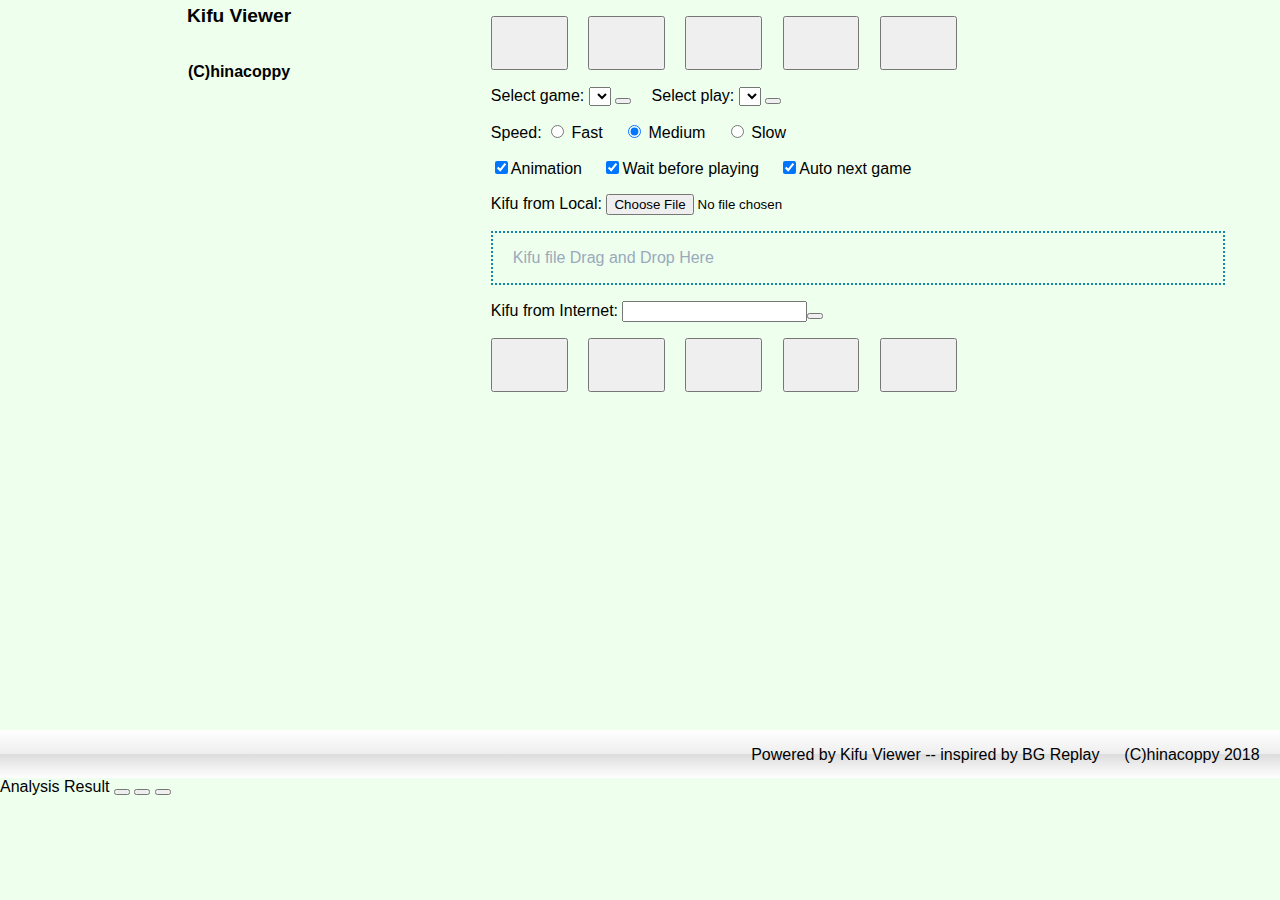
==== KifuViewer.html @ 30da7fcb "replace FuncHoverDiv2 to FloatWindow2" ====
<!DOCTYPE html>
<html lang="ja">
<head>
<meta charset="UTF-8">
<meta http-equiv="cache-control" content="no-cache">
<meta name="apple-mobile-web-app-capable" content="yes">
<meta name="apple-mobile-web-app-status-bar-style" content="black">
<meta name="viewport" content="width=device-width,initial-scale=1.0,user-scalable=no">
<meta name="description" content="Backgammon Kifu Viewer">
<meta name="author" content="(C)hinacoppy 2018-2021">
<link rel="manifest" href="manifest.json">
<link rel="stylesheet" href="css/KifuViewer.css">
<link rel="stylesheet" href="/css/bgBoard.css">
<link rel="stylesheet" href="/css/FloatWindow2.css">
<link rel="stylesheet" href="/css/font-awesome-animation.min.css">
<link rel="icon" href="icon/favicon.ico">
<link rel="apple-touch-icon" href="icon/apple-touch-icon.png">
<title>BG Kifu Viewer</title>
</head>

<body class="container">
<header class="header">
<div id="pageinfodisp" class="pagetitle">Kifu Viewer</div>
<div id="matchinfodisp" class="infodisp">&nbsp;</div>
<div id="gameinfodisp" class="infodisp">(C)hinacoppy</div>
</header>

<section class="mainarea">
<div class="mainareaflex">
<div><div id="p1name" class="playername">&nbsp;</div><div id="p1pip" class="pip">&nbsp;</div></div>
<div id="board" class="board boardStyle1"></div>
<div><div id="p2name" class="playername">&nbsp;</div><div id="p2pip" class="pip">&nbsp;</div></div>
</div>
</section>

<nav class="nav">
<p>
<button id="prevGameBtn" class="navbutton"><i class="fas fa-angle-double-left fa-2x"></i></button>&emsp;
<button id="prevPlayBtn" class="navbutton"><i class="fas fa-angle-left fa-2x"></i></button>&emsp;
<button id="autoplayBtn" class="navbutton"><i class="far fa-play-circle fa-2x"></i></button>&emsp;
<button id="nextPlayBtn" class="navbutton"><i class="fas fa-angle-right fa-2x"></i></button>&emsp;
<button id="nextGameBtn" class="navbutton"><i class="fas fa-angle-double-right fa-2x"></i></button>&emsp;
</p>

<p>Select game:
<select id="gameSelect" class="jumpselect"></select>
<button id="gameGoBtn" class="normalbutton"><i class="fas fa-share"></i></button>&emsp;
Select play:
<select id="playSelect" class="jumpselect"></select>
<button id="playGoBtn" class="normalbutton"><i class="fas fa-share"></i></button>
</p>

<p>Speed:
<label><input type="radio" name="animspeed" value="0"> Fast</label>&emsp;
<label><input type="radio" name="animspeed" value="1" checked> Medium</label>&emsp;
<label><input type="radio" name="animspeed" value="2"> Slow</label>&emsp;
</p>

<p>
<label><input type="checkbox" id="animFlag" checked>Animation</label>&emsp;
<label><input type="checkbox" id="waitFlag" checked>Wait before playing</label>&emsp;
<label><input type="checkbox" id="autoFlag" checked>Auto next game</label>
</p>

<p>Kifu from Local: <input type="file" id="localKifuFile"></p>
<p id="dropzone" class="dropzone">Kifu file Drag and Drop Here</p>
<p class="hidewhengithub">Kifu from Internet: <input type="text" id="inetKifuURL"><button id="urldownload"><i class="fas fa-cloud-download-alt"></i></button></p>

<p>
<button id="gamestart" class="navbutton"><i class="fas fa-paper-plane fa-2x"></i></button>&emsp;
<button id="flipHoriz" class="navbutton"><i class="fas fa-arrows-alt-h fa-2x"></i></button>&emsp;
<button id="flipVert" class="navbutton"><i class="fas fa-arrows-alt-v fa-2x"></i></button>&emsp;
<span class="hidewhengithub">
<button id="analyse" class="navbutton"><i class="fas fa-lightbulb fa-2x"></i></button>&emsp;
</span>
<a href="./"><button class="navbutton"><i class="fas fa-home fa-2x"></i></button></a>&emsp;
</p>
<br><br>
<p id="rolldisp" class="infodisp">&nbsp;</p>
<p id="movedisp" class="infodisp">&nbsp;</p>
</nav>

<footer class="footer">
<p>Powered by Kifu Viewer -- inspired by BG Replay &emsp; (C)hinacoppy 2018 &emsp;</p>
</footer>

<aside class="aside">
<textarea id="gamesource" cols="70" rows="20" style="display:none"></textarea>
<textarea id="gamescript" cols="70" rows="20" style="display:none"></textarea>
</aside>

<section id="analysis" class="modalContainer hidewhengithub">
  <div id="analysisHeader" class="modalTitle">
    <span class="modalTitleText">Analysis Result</span>
    <button id="maxBtnAnl"><i class="fas fa-window-maximize"></i></button>
    <button id="minBtnAnl"><i class="fas fa-window-minimize"></i></button>
    <button id="closeBtnAnl"><i class="fas fa-window-close"></i></button>
  </div>
  <div id="analysisBody" class="modalBody">
    <pre id="analysisresult"></pre>
  </div>
</section>

<script src="/js/fontawesome-all.min.js" defer></script>
<script src="/js/jquery-3.6.0.min.js"></script>
<script src="/js/FloatWindow2.js"></script>
<script src="/js/BgUtil_class.js"></script>
<script src="/js/BgXgid_class.js"></script>
<script src="/js/BgChequer_class.js"></script>
<script src="/js/BgBoard_class.js"></script>
<script src="./js/BgGame_class.js"></script>
<script>
myGame = new BgGame();
</script>
</body>
</html>
---- css/KifuViewer.css ----
/**
  KifuViewer.css
  designed by hinacoppy 2018
*/

/* document outline ----------------------------------------- */
*{
  user-select:none; /* タップ、ドラッグで文字選択しないように */
}
html{
  height:100%;
  overflow:scroll;
  overscroll-behavior:none; /* バウンススクロールを抑止(only for Android) */
}
body{
  margin:0;
  padding:0;
  min-height:100%;
  height:100%;
  font-family:'Arial', 'Meiryo UI';
}
.container{
  background: #efe;
  display: grid; /* Grid Layout でコンテンツを配置 */
  grid-template-columns: auto auto;
  grid-template-rows: max-content auto auto 3em;
  grid-template-areas:
     'header nav'
     'board  nav'
     'aside  aside'
     'footer footer';
}

.header{
  grid-area: header;
  text-align: center;
}

.footer{
  grid-area: footer;
  background: #eee;
  background-image: linear-gradient(#fff 0%, #eee 50%, #ddd 51%, #fff 100%);
  height: 3em;
  text-align: right;
}

.mainarea{
  grid-area: board;
  margin: 1vh auto; /* 上寄せ、左右中央配置 */
}

.mainareaflex{
  display: flex;
  flex-direction: column; /* toggle column, column-reverse */
}

.nav{
  grid-area: nav;
  padding-left: 1vw;
}

.aside{
  grid-area: aside;
}

/* Constant definision for bgBoard.css ------------------------------ */
:root{
  --boardHeightNum: 70;
  --boardWidthNum: 45;
  --pointWidthNum: 3;
  --cubeSizeNum: 2.7;
  --frameSizeNum: 1.3;
  --offtrayMarginNum: 5;
  --offtrayHeightNum: 70; /* bgBoardApp=49, other=boardHeightNum */
  --cubeFontSizeNum: 2;
  --labelFontSizeNum: 0.8;
  --stackFontSizeNum: 1.5;
}


.pagetitle{
  font-weight: bold;
  font-size: 120%;
  padding-top: 0.5vh;
  margin-bottom: 1vh;
}

.playername{
  font-weight: bold;
  text-align: left;
  float: left; /* pipを右寄せ */
}

.pip{
  text-align: right;
}

.infodisp{
  font-weight: bold;
  margin-bottom: 1vh;
}

.analysisresult{
  font-weight: normal;
}

.navbutton{
  width: 6vw;
  height: 6vh;
}

.normalbutton{
}

.jumpselect{
}

.dropzone{
  border: 2px dotted #18a;
  width: 90%;
  height: 50px;
  line-height: 50px;
  color: #9ab;
  text-align: left;
  padding-left: 20px;
  margin-bottom: 10px;
  /*font-size: 120%;*/
}

/* モーダルウィンドウCSS */
/* 参考：https://myscreate.com/pure-modal/ */
/* 参考：https://ameblo.jp/mikuxmiku/entry-10358513809.html */
.modalArea{
  display: none;
  position: fixed;
  z-index: 50;
  top: 0;
  left: 0;
  width: 100%;
  height: 100%;
  background-color: rgba(30,30,30,0.7);
}
.modalTitleContainer{
  font-weight: bold;
  background: #777;
  color: white;
  padding: 5px;
  text-align: right;
}
.modalTitle{
  float:left;
}
.modalContents{
  position: absolute;
  top: 50%; /* 画面の中央寄せ */
  left: 50%;
  transform:translate(-50%,-50%);
  width: 70%;
  max-width: 432px;
  padding: 0px 30px 10px 30px;
  background-color: #ffe;
  border:solid #00f 2px;
}
.closeModal{
  cursor: pointer;
}
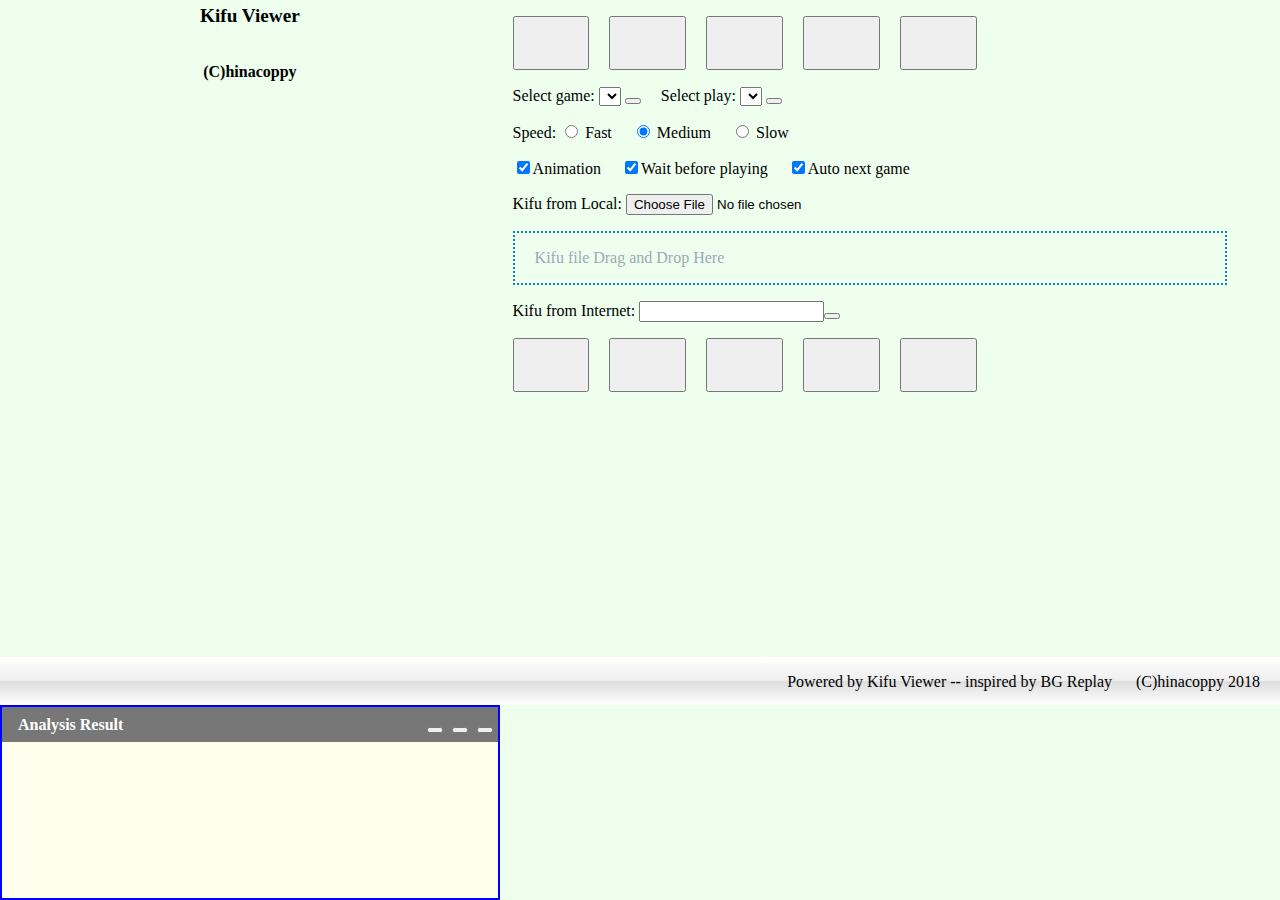
==== commit 38a785d6: "same as BgXgid_class to FairyGammon's code" ====
--- a/KifuViewer.html
+++ b/KifuViewer.html
@@ -108,6 +108,7 @@
 <script src="/js/BgXgid_class.js"></script>
 <script src="/js/BgChequer_class.js"></script>
 <script src="/js/BgBoard_class.js"></script>
+<script src="./js/BgMoveStrUtil_class.js"></script>
 <script src="./js/BgGame_class.js"></script>
 <script>
 myGame = new BgGame();
--- a/css/KifuViewer.css
+++ b/css/KifuViewer.css
@@ -1,24 +1,19 @@
 /**
   KifuViewer.css
-  designed by hinacoppy 2018
+  designed by hinacoppy 2018 -- 2021
 */
 
-/* document outline ----------------------------------------- */
-*{
-  user-select:none; /* タップ、ドラッグで文字選択しないように */
+html{
+  height: 100%;
 }
-html{
-  height:100%;
-  overflow:scroll;
-  overscroll-behavior:none; /* バウンススクロールを抑止(only for Android) */
+
+body{
+  margin: 0;
+  padding: 0;
+  min-height: 100%;
+  height: 100%;
 }
-body{
-  margin:0;
-  padding:0;
-  min-height:100%;
-  height:100%;
-  font-family:'Arial', 'Meiryo UI';
-}
+
 .container{
   background: #efe;
   display: grid; /* Grid Layout でコンテンツを配置 */
@@ -128,39 +123,30 @@
 }
 
 /* モーダルウィンドウCSS */
-/* 参考：https://myscreate.com/pure-modal/ */
-/* 参考：https://ameblo.jp/mikuxmiku/entry-10358513809.html */
-.modalArea{
-  display: none;
-  position: fixed;
-  z-index: 50;
-  top: 0;
-  left: 0;
-  width: 100%;
-  height: 100%;
-  background-color: rgba(30,30,30,0.7);
+/* 参考：http://webnonotes.com/javascript-2/fake-window/ */
+.modalContainer{
+  background-color:#ffe;
+  border:solid #00f 2px;
 }
-.modalTitleContainer{
-  font-weight: bold;
-  background: #777;
-  color: white;
-  padding: 5px;
-  text-align: right;
+.modalContainer button{ /* ボタン */
+  cursor:pointer;
+  margin-right:5px;
 }
 .modalTitle{
-  float:left;
+  width: 100%;
+  height:35px;
+  line-height:35px; /* 上下中央揃え */
+  font-weight:bold;
+  text-indent:1em;
+  background:#777;
+  color:white;
+  text-align:right;
+  cursor:move;
 }
-.modalContents{
-  position: absolute;
-  top: 50%; /* 画面の中央寄せ */
-  left: 50%;
-  transform:translate(-50%,-50%);
-  width: 70%;
-  max-width: 432px;
-  padding: 0px 30px 10px 30px;
-  background-color: #ffe;
-  border:solid #00f 2px;
+.modalTitleText{
+  float:left; /* 閉じるボタンを右寄せ */
 }
-.closeModal{
-  cursor: pointer;
+.modalBody{ /* データ表示 */
+  margin-top:35px; /* ヘッダ分開ける */
+  padding:20px;
 }
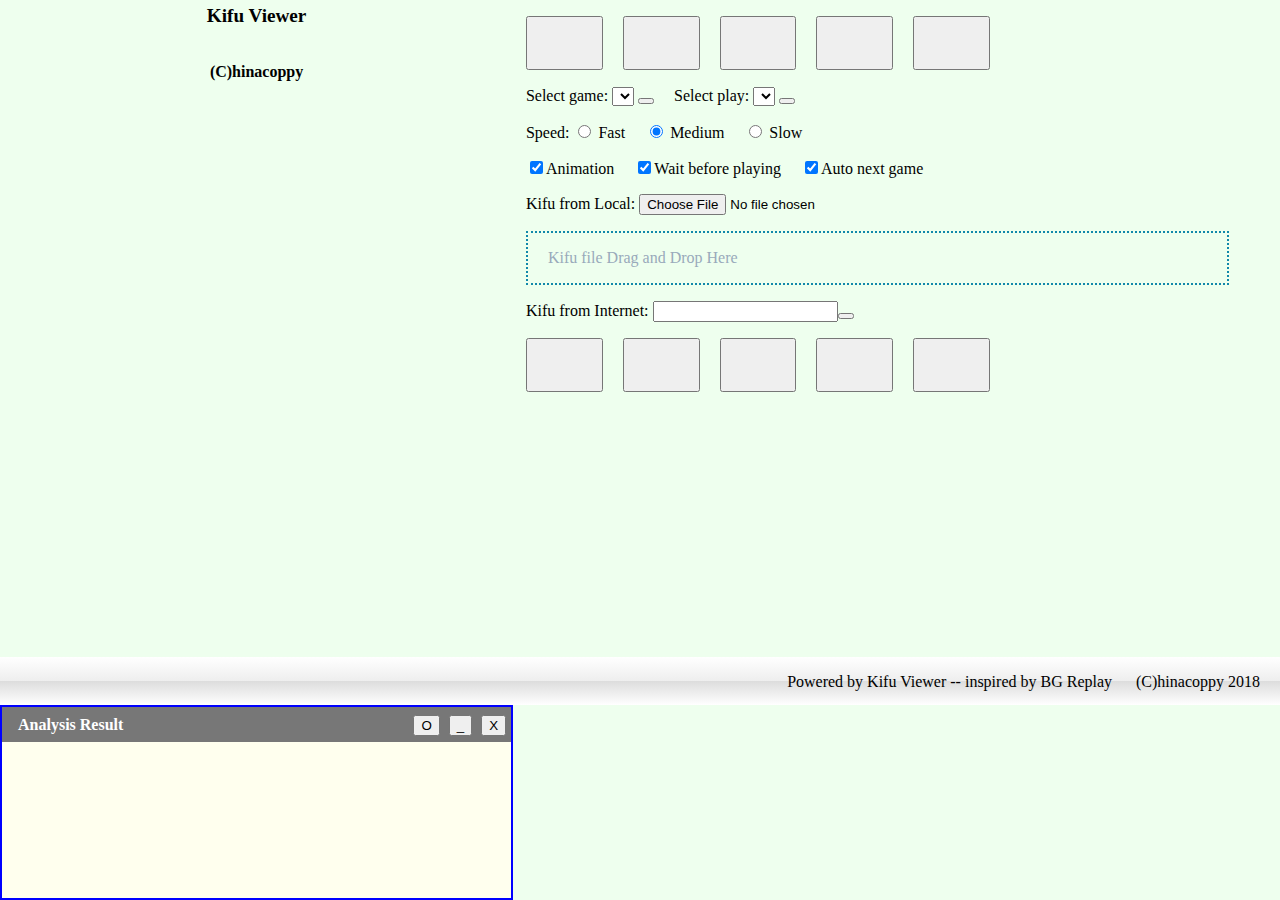
==== commit d83f042a: "use diet fontawesome library" ====
--- a/KifuViewer.html
+++ b/KifuViewer.html
@@ -10,7 +10,7 @@
 <meta name="author" content="(C)hinacoppy 2018-2021">
 <link rel="manifest" href="manifest.json">
 <link rel="stylesheet" href="css/KifuViewer.css">
-<link rel="stylesheet" href="/css/bgBoard.css">
+<link rel="stylesheet" href="/css/bgKfViewerBoard.css">
 <link rel="stylesheet" href="/css/FloatWindow2.css">
 <link rel="stylesheet" href="/css/font-awesome-animation.min.css">
 <link rel="icon" href="icon/favicon.ico">
@@ -37,7 +37,7 @@
 <p>
 <button id="prevGameBtn" class="navbutton"><i class="fas fa-angle-double-left fa-2x"></i></button>&emsp;
 <button id="prevPlayBtn" class="navbutton"><i class="fas fa-angle-left fa-2x"></i></button>&emsp;
-<button id="autoplayBtn" class="navbutton"><i class="far fa-play-circle fa-2x"></i></button>&emsp;
+<button id="autoplayBtn" class="navbutton"><i class="fas fa-play-circle fa-2x"></i></button>&emsp;
 <button id="nextPlayBtn" class="navbutton"><i class="fas fa-angle-right fa-2x"></i></button>&emsp;
 <button id="nextGameBtn" class="navbutton"><i class="fas fa-angle-double-right fa-2x"></i></button>&emsp;
 </p>
@@ -89,25 +89,25 @@
 <textarea id="gamescript" cols="70" rows="20" style="display:none"></textarea>
 </aside>
 
-<section id="analysis" class="modalContainer hidewhengithub">
+<section id="analysis" class="modalContainer hidewhengithub" draggable="true">
   <div id="analysisHeader" class="modalTitle">
     <span class="modalTitleText">Analysis Result</span>
-    <button id="maxBtnAnl"><i class="fas fa-window-maximize"></i></button>
-    <button id="minBtnAnl"><i class="fas fa-window-minimize"></i></button>
-    <button id="closeBtnAnl"><i class="fas fa-window-close"></i></button>
+    <button id="maxBtnAnl">O</button>
+    <button id="minBtnAnl">_</button>
+    <button id="closeBtnAnl">X</button>
   </div>
   <div id="analysisBody" class="modalBody">
     <pre id="analysisresult"></pre>
   </div>
 </section>
 
-<script src="/js/fontawesome-all.min.js" defer></script>
-<script src="/js/jquery-3.6.0.min.js"></script>
-<script src="/js/FloatWindow2.js"></script>
+<script src="/js/fontawesome-inuse.min.js" defer></script>
+<script src="/js/jquery-3.6.1.min.js"></script>
+<script src="/js/FloatWindow3.js"></script>
 <script src="/js/BgUtil_class.js"></script>
 <script src="/js/BgXgid_class.js"></script>
 <script src="/js/BgChequer_class.js"></script>
-<script src="/js/BgBoard_class.js"></script>
+<script src="/js/BgKfViewerBoard_class.js"></script>
 <script src="./js/BgMoveStrUtil_class.js"></script>
 <script src="./js/BgGame_class.js"></script>
 <script>
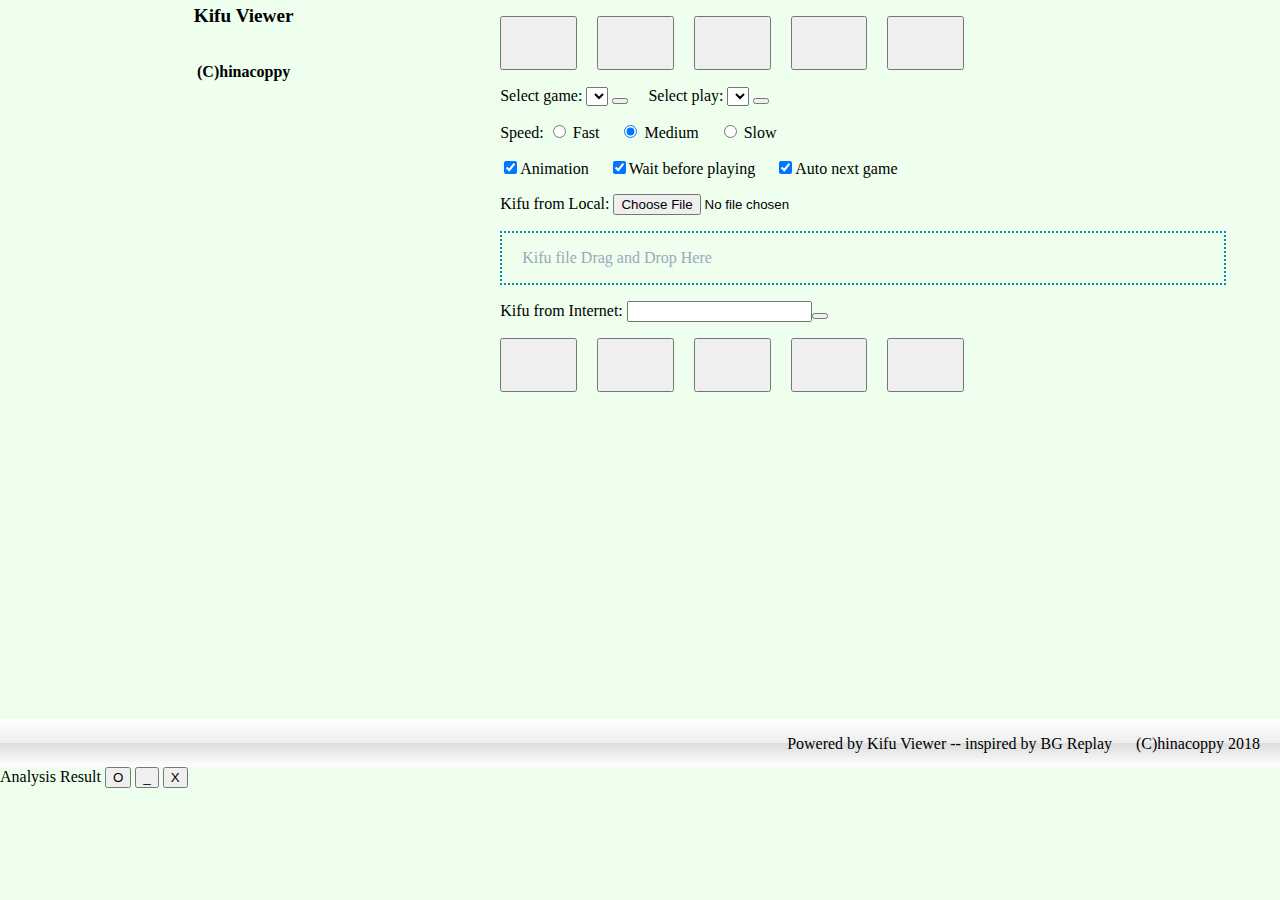
==== commit c03f0abc: "use newer FloatWindow function" ====
--- a/KifuViewer.html
+++ b/KifuViewer.html
@@ -11,7 +11,7 @@
 <link rel="manifest" href="manifest.json">
 <link rel="stylesheet" href="css/KifuViewer.css">
 <link rel="stylesheet" href="/css/bgKfViewerBoard.css">
-<link rel="stylesheet" href="/css/FloatWindow2.css">
+<link rel="stylesheet" href="/css/FloatWindow4.css">
 <link rel="stylesheet" href="/css/font-awesome-animation.min.css">
 <link rel="icon" href="icon/favicon.ico">
 <link rel="apple-touch-icon" href="icon/apple-touch-icon.png">
@@ -103,7 +103,7 @@
 
 <script src="/js/fontawesome-inuse.min.js" defer></script>
 <script src="/js/jquery-3.6.1.min.js"></script>
-<script src="/js/FloatWindow3.js"></script>
+<script src="/js/FloatWindow4.js"></script>
 <script src="/js/BgUtil_class.js"></script>
 <script src="/js/BgXgid_class.js"></script>
 <script src="/js/BgChequer_class.js"></script>
--- a/css/KifuViewer.css
+++ b/css/KifuViewer.css
@@ -121,32 +121,3 @@
   margin-bottom: 10px;
   /*font-size: 120%;*/
 }
-
-/* モーダルウィンドウCSS */
-/* 参考：http://webnonotes.com/javascript-2/fake-window/ */
-.modalContainer{
-  background-color:#ffe;
-  border:solid #00f 2px;
-}
-.modalContainer button{ /* ボタン */
-  cursor:pointer;
-  margin-right:5px;
-}
-.modalTitle{
-  width: 100%;
-  height:35px;
-  line-height:35px; /* 上下中央揃え */
-  font-weight:bold;
-  text-indent:1em;
-  background:#777;
-  color:white;
-  text-align:right;
-  cursor:move;
-}
-.modalTitleText{
-  float:left; /* 閉じるボタンを右寄せ */
-}
-.modalBody{ /* データ表示 */
-  margin-top:35px; /* ヘッダ分開ける */
-  padding:20px;
-}
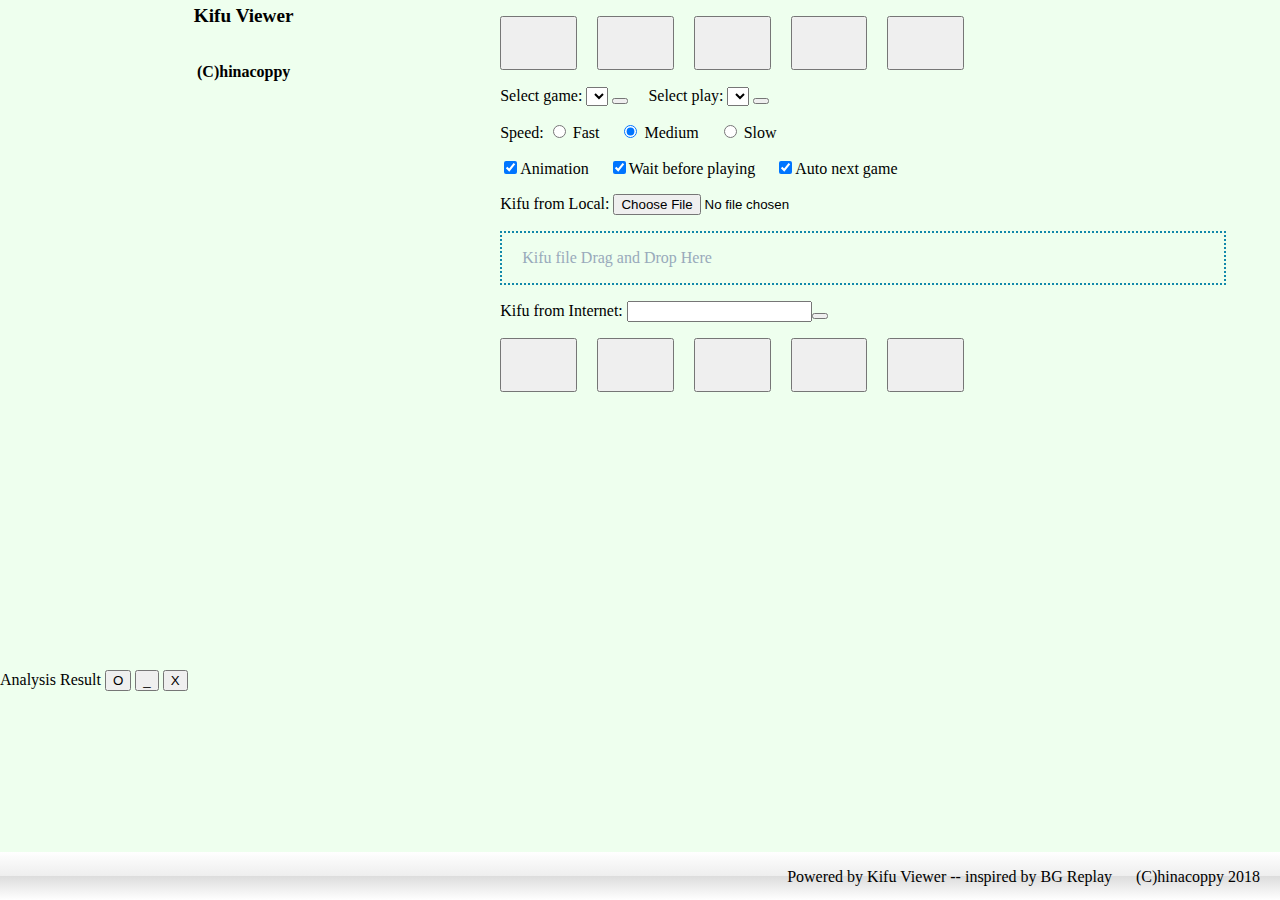
==== commit 5baa9a07: "fix to use bgStaticBoard.css" ====
--- a/KifuViewer.html
+++ b/KifuViewer.html
@@ -3,14 +3,14 @@
 <head>
 <meta charset="UTF-8">
 <meta http-equiv="cache-control" content="no-cache">
-<meta name="apple-mobile-web-app-capable" content="yes">
+<meta name="mobile-web-app-capable" content="yes">
 <meta name="apple-mobile-web-app-status-bar-style" content="black">
 <meta name="viewport" content="width=device-width,initial-scale=1.0,user-scalable=no">
 <meta name="description" content="Backgammon Kifu Viewer">
 <meta name="author" content="(C)hinacoppy 2018-2021">
 <link rel="manifest" href="manifest.json">
 <link rel="stylesheet" href="css/KifuViewer.css">
-<link rel="stylesheet" href="/css/bgKfViewerBoard.css">
+<link rel="stylesheet" href="/css/bgStaticBoard.css">
 <link rel="stylesheet" href="/css/FloatWindow4.css">
 <link rel="stylesheet" href="/css/font-awesome-animation.min.css">
 <link rel="icon" href="icon/favicon.ico">
@@ -84,9 +84,9 @@
 <p>Powered by Kifu Viewer -- inspired by BG Replay &emsp; (C)hinacoppy 2018 &emsp;</p>
 </footer>
 
-<aside class="aside">
-<textarea id="gamesource" cols="70" rows="20" style="display:none"></textarea>
-<textarea id="gamescript" cols="70" rows="20" style="display:none"></textarea>
+<aside class="aside" style="display:none">
+<textarea id="gamesource" cols="70" rows="20"></textarea>
+<textarea id="gamescript" cols="70" rows="20"></textarea>
 </aside>
 
 <section id="analysis" class="modalContainer hidewhengithub" draggable="true">
@@ -102,16 +102,16 @@
 </section>
 
 <script src="/js/fontawesome-inuse.min.js" defer></script>
-<script src="/js/jquery-3.6.1.min.js"></script>
+<script src="/js/jquery-3.7.1.min.js"></script>
 <script src="/js/FloatWindow4.js"></script>
 <script src="/js/BgUtil_class.js"></script>
 <script src="/js/BgXgid_class.js"></script>
 <script src="/js/BgChequer_class.js"></script>
 <script src="/js/BgKfViewerBoard_class.js"></script>
-<script src="./js/BgMoveStrUtil_class.js"></script>
-<script src="./js/BgGame_class.js"></script>
+<script src="js/BgMoveStrUtil_class.js"></script>
+<script src="js/BgGame_class.js"></script>
 <script>
-myGame = new BgGame();
+  var myGame = new BgGame();
 </script>
 </body>
 </html>
